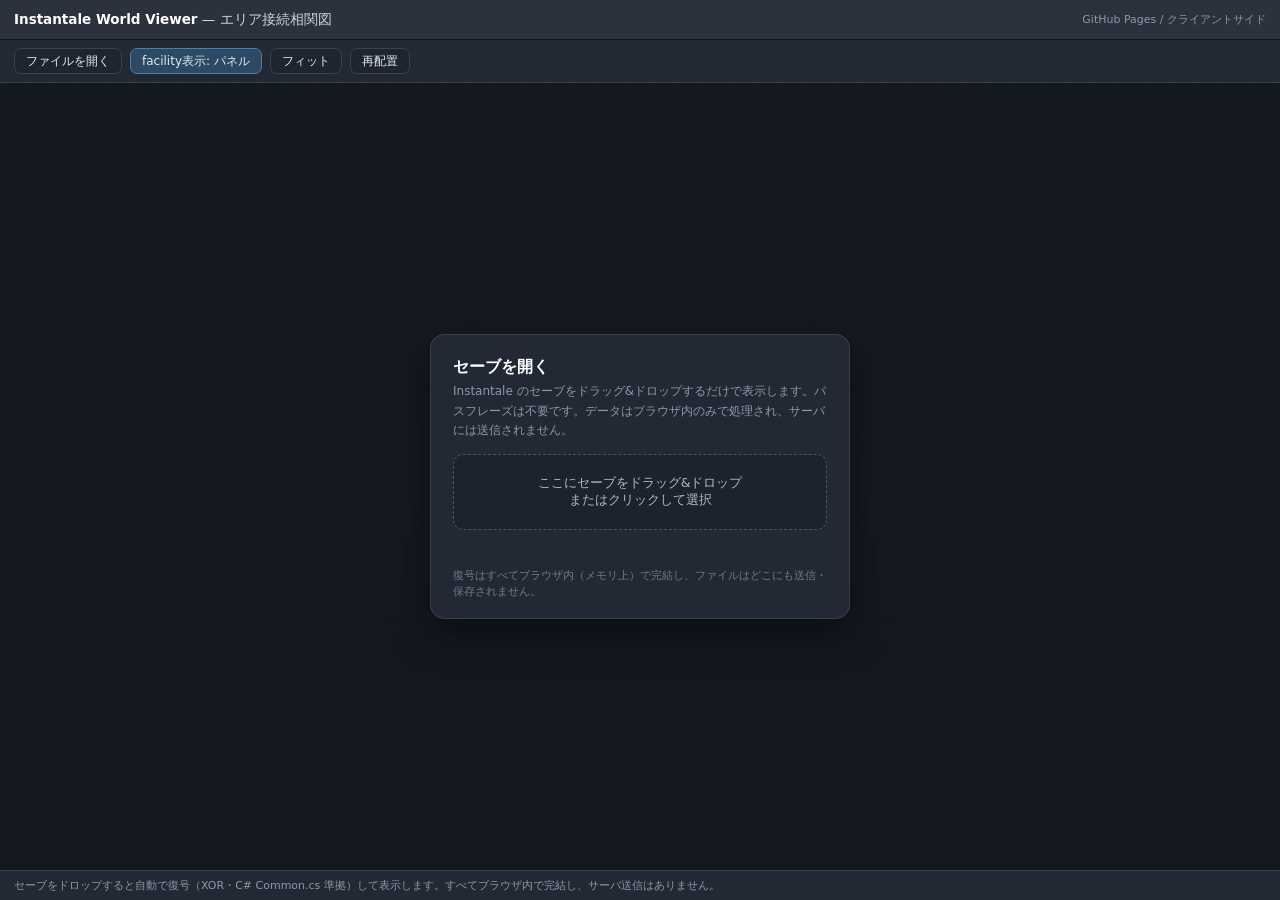
==== index.html @ 55f062a8 "v1 初回リリース" ====
<!DOCTYPE html>
<html lang="ja">
<head>
<meta charset="UTF-8">
<meta name="viewport" content="width=device-width, initial-scale=1.0">
<title>Instantale World Viewer</title>
<link rel="stylesheet" href="./styles.css">
</head>
<body>
<div class="app">
  <div class="titlebar">
    <span class="ttl"><b>Instantale World Viewer</b> — エリア接続相関図</span>
    <span class="spacer"></span>
    <span class="hint">GitHub Pages / クライアントサイド</span>
  </div>
  <div class="toolbar">
    <button class="btn" id="reopen">ファイルを開く</button>
    <button class="btn primary" id="toggle">facility表示: パネル</button>
    <button class="btn" id="fit">フィット</button>
    <button class="btn" id="relayout">再配置</button>
    <span class="legend" id="legend"></span>
  </div>
  <div class="stage" id="stage">
    <svg id="svg">
      <defs>
        <marker id="arrow" viewBox="0 0 10 10" refX="9" refY="5" markerWidth="6.5" markerHeight="6.5" orient="auto-start-reverse"><path d="M0,0 L10,5 L0,10 z" fill="var(--edge)"/></marker>
        <marker id="arrowhi" viewBox="0 0 10 10" refX="9" refY="5" markerWidth="7" markerHeight="7" orient="auto-start-reverse"><path d="M0,0 L10,5 L0,10 z" fill="var(--edge-hi)"/></marker>
        <pattern id="dots" width="26" height="26" patternUnits="userSpaceOnUse"><circle cx="1" cy="1" r="1" fill="#2c3340"/></pattern>
      </defs>
      <g id="world"><rect x="-4000" y="-4000" width="8000" height="8000" fill="url(#dots)"/>
        <g id="clinks"></g><g id="edges"></g><g id="children"></g><g id="nodes"></g></g>
    </svg>

    <div class="inspect" id="inspect">
      <h4 id="i-name">—</h4><div class="meta" id="i-id">id —</div>
      <div class="row"><span>接続</span><b id="i-adj">—</b></div>
      <div class="sub"><h5 id="i-subh">施設 / ダンジョン</h5><div id="i-sub"></div></div>
    </div>

    <div class="loader" id="loader">
      <div class="card">
        <h2>セーブを開く</h2>
        <p>Instantale のセーブをドラッグ&ドロップするだけで表示します。パスフレーズは不要です。データはブラウザ内のみで処理され、サーバには送信されません。</p>
        <div class="drop" id="drop">ここにセーブをドラッグ&ドロップ<br>またはクリックして選択</div>
        <input type="file" id="file" style="display:none">
        <div class="status" id="status"></div>
        <div class="priv">復号はすべてブラウザ内（メモリ上）で完結し、ファイルはどこにも送信・保存されません。</div>
      </div>
    </div>
  </div>
  <div class="footer">セーブをドロップすると自動で復号（XOR・C# Common.cs 準拠）して表示します。すべてブラウザ内で完結し、サーバ送信はありません。</div>
</div>
<script type="module" src="./js/main.js"></script>
</body>
</html>
---- styles.css ----
:root{
  --bg:#1b1f27;--panel:#232934;--panel-2:#1f2530;--line:#39414f;--ink:#e7ebf2;--ink-dim:#8d97a8;
  --edge:#5b6576;--edge-hi:#63c6da;--ring:#f1f4fa;--chrome:#2b323d;
  --fac:#d6a13a;--dun:#c25a78;--accent:#4d7ea8;--start:#e8e3c0;
}
*{box-sizing:border-box} html,body{margin:0;height:100%}
body{background:var(--bg);color:var(--ink);font-family:"Segoe UI","Hiragino Kaku Gothic ProN","Noto Sans JP",system-ui,sans-serif;-webkit-font-smoothing:antialiased;overflow:hidden}
.app{display:flex;flex-direction:column;height:100vh}
.titlebar{display:flex;align-items:center;gap:10px;height:40px;padding:0 14px;background:var(--chrome);border-bottom:1px solid #11151c}
.titlebar .ttl{font-size:13.5px;color:#cdd4df}.titlebar .ttl b{color:#fff;font-weight:600}
.titlebar .spacer{flex:1}.titlebar .hint{font-size:11px;color:var(--ink-dim)}
.toolbar{display:flex;align-items:center;gap:8px;flex-wrap:wrap;padding:8px 14px;background:var(--panel);border-bottom:1px solid var(--line)}
.btn{appearance:none;border:1px solid var(--line);background:var(--panel-2);color:var(--ink);font-size:12px;padding:6px 11px;border-radius:7px;cursor:pointer;font-family:inherit;line-height:1}
.btn:hover{border-color:#55617a;background:#28303d}.btn:active{transform:translateY(1px)}
.btn.primary{border-color:var(--accent);background:#2c4a63;color:#dcebf7}.btn.primary:hover{background:#34597a}
.legend{display:flex;align-items:center;gap:12px;margin-left:auto;font-size:11.5px;color:var(--ink-dim);flex-wrap:wrap}
.legend .sw{display:inline-flex;align-items:center;gap:6px}.legend i{width:11px;height:11px;border-radius:3px;display:inline-block}
.legend .di{width:10px;height:10px;display:inline-block;transform:rotate(45deg)}
.stage{position:relative;flex:1;overflow:hidden;background:radial-gradient(1200px 600px at 50% 40%,#222a36 0%,var(--bg) 62%)}
svg{display:block;width:100%;height:100%;touch-action:none;cursor:grab}svg.panning{cursor:grabbing}
.edge{stroke:var(--edge);stroke-width:1.7;fill:none;transition:stroke .12s,opacity .12s}
.edge.hi{stroke:var(--edge-hi);stroke-width:2.5}.edge.dim{opacity:.16}
.clink{stroke:#4b5360;stroke-width:1.1;opacity:.7}
.node{cursor:pointer}.node .pill{stroke:#11151c;stroke-width:1.5;filter:drop-shadow(0 2px 3px rgba(0,0,0,.45))}
.node .lab{font-size:12px;fill:#fff;dominant-baseline:central;pointer-events:none;font-weight:550}
.node .id{font-size:9.5px;fill:rgba(255,255,255,.66);dominant-baseline:central;pointer-events:none;font-family:"Consolas",monospace}
.node.dim{opacity:.26}.node.sel .pill{stroke:var(--ring);stroke-width:2.4}
.startring{fill:none;stroke:var(--ring);stroke-width:1.6;stroke-dasharray:3 3;opacity:.85}
.startbadge{font-size:9px;fill:var(--ring);dominant-baseline:central;text-anchor:middle;font-weight:700}
.child .mk{stroke:#11151c;stroke-width:1.2}.child .clab{font-size:9px;fill:#c9d1de;dominant-baseline:central;pointer-events:none}
.child.dim{opacity:.22}
.footer{font-size:11px;color:var(--ink-dim);padding:7px 14px;background:var(--panel);border-top:1px solid var(--line)}
.footer b{color:#aeb7c6;font-weight:600}
.inspect{position:absolute;right:12px;top:12px;width:330px;max-width:82vw;max-height:78vh;overflow:auto;background:rgba(31,37,48,.96);border:1px solid var(--line);border-radius:10px;padding:15px 17px;backdrop-filter:blur(4px);display:none;box-shadow:0 8px 22px rgba(0,0,0,.4)}
.inspect.on{display:block}.inspect h4{margin:0 0 3px;font-size:16px;color:#fff}
.inspect .meta{font-size:12.5px;color:var(--ink-dim);margin-bottom:11px}
.inspect .row{font-size:13.5px;display:flex;gap:7px;margin:4px 0;color:#cfd6e2}.inspect .row span{color:var(--ink-dim);min-width:48px}
.inspect .sub{margin-top:11px;border-top:1px solid var(--line);padding-top:10px}
.inspect .sub h5{margin:0 0 7px;font-size:12.5px;color:var(--ink-dim)}
.inspect .it{display:flex;align-items:center;gap:8px;font-size:13.5px;margin:5px 0}.inspect .it .mk{width:13px;height:13px;flex:0 0 auto}
.inspect .it .mk.f{background:var(--fac);border-radius:2px}.inspect .it .mk.d{background:var(--dun);transform:rotate(45deg)}
.inspect .it .tg{color:var(--ink-dim);flex:0 0 auto;margin-right:-3px;font-family:monospace}
/* Loader */
.loader{position:absolute;inset:0;display:flex;align-items:center;justify-content:center;background:rgba(20,24,31,.86);backdrop-filter:blur(3px);z-index:5}
.loader.off{display:none}
.card{width:min(420px,90vw);background:var(--panel);border:1px solid var(--line);border-radius:14px;padding:22px 22px 18px;box-shadow:0 14px 40px rgba(0,0,0,.5)}
.card h2{margin:0 0 4px;font-size:16px;color:#fff}
.card p{margin:0 0 14px;font-size:12px;color:var(--ink-dim);line-height:1.6}
.drop{border:1.5px dashed #4a5566;border-radius:10px;padding:20px;text-align:center;font-size:12.5px;color:#aeb8c8;background:#1d232d;cursor:pointer;transition:.15s}
.drop.over{border-color:var(--accent);background:#22303d;color:#dcebf7}
.field{margin-top:12px}.field label{display:block;font-size:11px;color:var(--ink-dim);margin-bottom:4px}
.field input{width:100%;background:#1d232d;border:1px solid var(--line);border-radius:8px;color:var(--ink);padding:9px 10px;font-size:13px;font-family:inherit}
.actions{display:flex;gap:8px;margin-top:14px}
.actions .btn{flex:1;text-align:center;padding:9px}
.status{margin-top:10px;font-size:11.5px;min-height:16px}.status.err{color:#e88}.status.ok{color:#8db}
.priv{margin-top:12px;font-size:10.5px;color:#6f7a8b;line-height:1.5}
.fname{margin-top:8px;font-size:11.5px;color:#bcd}
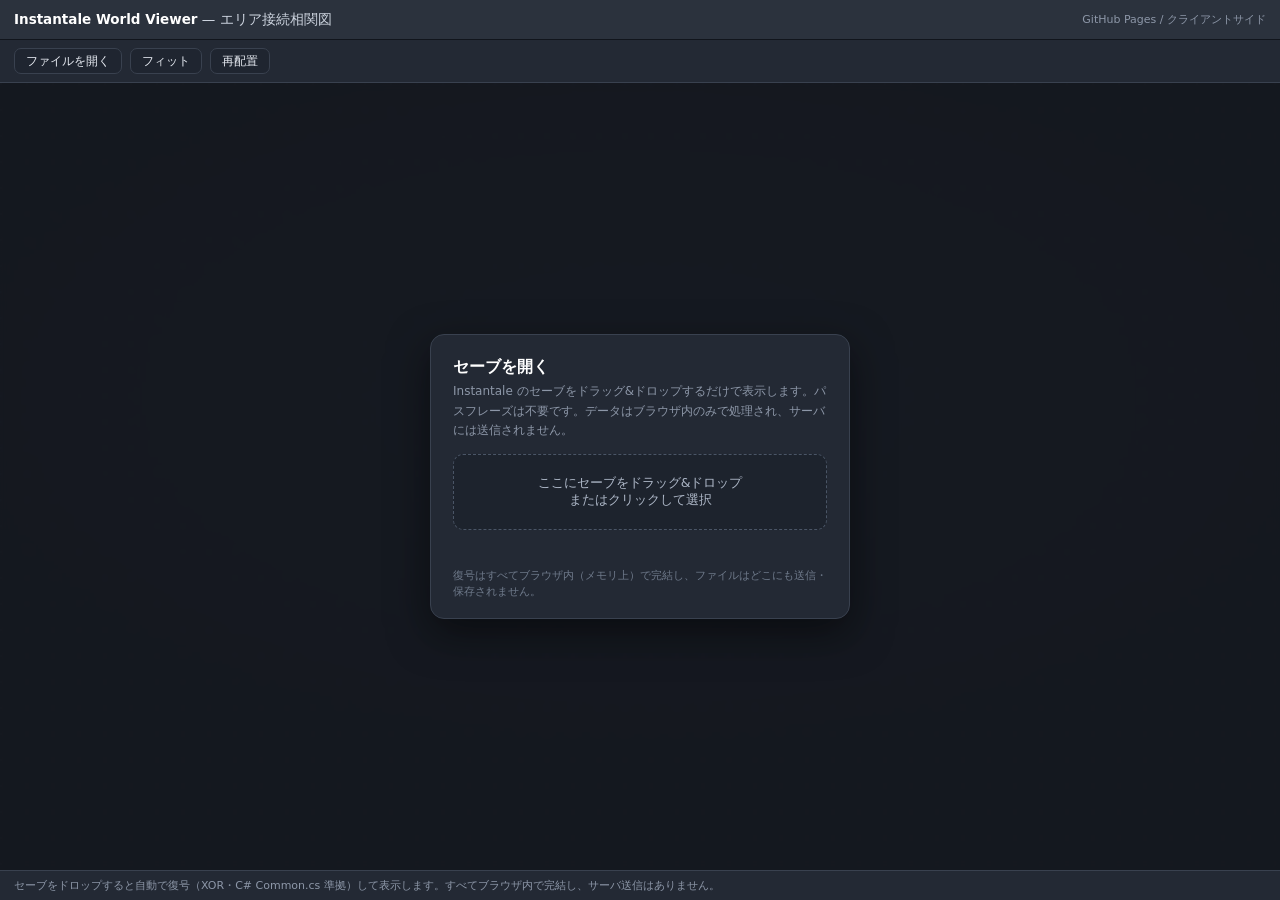
==== commit b8d2c736: "v1.1 施設の表示方法を改善" ====
--- a/index.html
+++ b/index.html
@@ -15,7 +15,7 @@
   </div>
   <div class="toolbar">
     <button class="btn" id="reopen">ファイルを開く</button>
-    <button class="btn primary" id="toggle">facility表示: パネル</button>
+    <button class="btn primary" id="back" style="display:none">← エリア相関図に戻る</button>
     <button class="btn" id="fit">フィット</button>
     <button class="btn" id="relayout">再配置</button>
     <span class="legend" id="legend"></span>
@@ -28,13 +28,14 @@
         <pattern id="dots" width="26" height="26" patternUnits="userSpaceOnUse"><circle cx="1" cy="1" r="1" fill="#2c3340"/></pattern>
       </defs>
       <g id="world"><rect x="-4000" y="-4000" width="8000" height="8000" fill="url(#dots)"/>
-        <g id="clinks"></g><g id="edges"></g><g id="children"></g><g id="nodes"></g></g>
+        <g id="clinks"></g><g id="cedges"></g><g id="edges"></g><g id="children"></g><g id="nodes"></g></g>
     </svg>
 
     <div class="inspect" id="inspect">
       <h4 id="i-name">—</h4><div class="meta" id="i-id">id —</div>
       <div class="row"><span>接続</span><b id="i-adj">—</b></div>
       <div class="sub"><h5 id="i-subh">施設 / ダンジョン</h5><div id="i-sub"></div></div>
+      <div class="phint" id="i-hint"></div>
     </div>
 
     <div class="loader" id="loader">
--- a/styles.css
+++ b/styles.css
@@ -21,17 +21,18 @@
 .edge{stroke:var(--edge);stroke-width:1.7;fill:none;transition:stroke .12s,opacity .12s}
 .edge.hi{stroke:var(--edge-hi);stroke-width:2.5}.edge.dim{opacity:.16}
 .clink{stroke:#4b5360;stroke-width:1.1;opacity:.7}
+.cedge{stroke:var(--fac);stroke-width:1.6;opacity:.55;fill:none}
 .node{cursor:pointer}.node .pill{stroke:#11151c;stroke-width:1.5;filter:drop-shadow(0 2px 3px rgba(0,0,0,.45))}
 .node .lab{font-size:12px;fill:#fff;dominant-baseline:central;pointer-events:none;font-weight:550}
 .node .id{font-size:9.5px;fill:rgba(255,255,255,.66);dominant-baseline:central;pointer-events:none;font-family:"Consolas",monospace}
 .node.dim{opacity:.26}.node.sel .pill{stroke:var(--ring);stroke-width:2.4}
 .startring{fill:none;stroke:var(--ring);stroke-width:1.6;stroke-dasharray:3 3;opacity:.85}
 .startbadge{font-size:9px;fill:var(--ring);dominant-baseline:central;text-anchor:middle;font-weight:700}
-.child .mk{stroke:#11151c;stroke-width:1.2}.child .clab{font-size:9px;fill:#c9d1de;dominant-baseline:central;pointer-events:none}
+.child{cursor:grab}.child .mk{stroke:#11151c;stroke-width:1.2}.child .clab{font-size:9px;fill:#c9d1de;dominant-baseline:central;pointer-events:none}
 .child.dim{opacity:.22}
 .footer{font-size:11px;color:var(--ink-dim);padding:7px 14px;background:var(--panel);border-top:1px solid var(--line)}
 .footer b{color:#aeb7c6;font-weight:600}
-.inspect{position:absolute;right:12px;top:12px;width:330px;max-width:82vw;max-height:78vh;overflow:auto;background:rgba(31,37,48,.96);border:1px solid var(--line);border-radius:10px;padding:15px 17px;backdrop-filter:blur(4px);display:none;box-shadow:0 8px 22px rgba(0,0,0,.4)}
+.inspect{position:absolute;right:12px;top:12px;width:330px;max-width:82vw;max-height:78vh;overflow:auto;background:rgba(31,37,48,.96);border:1px solid var(--line);border-radius:10px;padding:15px 17px;backdrop-filter:blur(4px);display:none;box-shadow:0 8px 22px rgba(0,0,0,.4);pointer-events:none}
 .inspect.on{display:block}.inspect h4{margin:0 0 3px;font-size:16px;color:#fff}
 .inspect .meta{font-size:12.5px;color:var(--ink-dim);margin-bottom:11px}
 .inspect .row{font-size:13.5px;display:flex;gap:7px;margin:4px 0;color:#cfd6e2}.inspect .row span{color:var(--ink-dim);min-width:48px}
@@ -40,6 +41,8 @@
 .inspect .it{display:flex;align-items:center;gap:8px;font-size:13.5px;margin:5px 0}.inspect .it .mk{width:13px;height:13px;flex:0 0 auto}
 .inspect .it .mk.f{background:var(--fac);border-radius:2px}.inspect .it .mk.d{background:var(--dun);transform:rotate(45deg)}
 .inspect .it .tg{color:var(--ink-dim);flex:0 0 auto;margin-right:-3px;font-family:monospace}
+.inspect .phint{margin-top:11px;border-top:1px solid var(--line);padding-top:9px;font-size:11.5px;color:var(--accent)}
+.inspect .phint:empty{display:none}
 /* Loader */
 .loader{position:absolute;inset:0;display:flex;align-items:center;justify-content:center;background:rgba(20,24,31,.86);backdrop-filter:blur(3px);z-index:5}
 .loader.off{display:none}
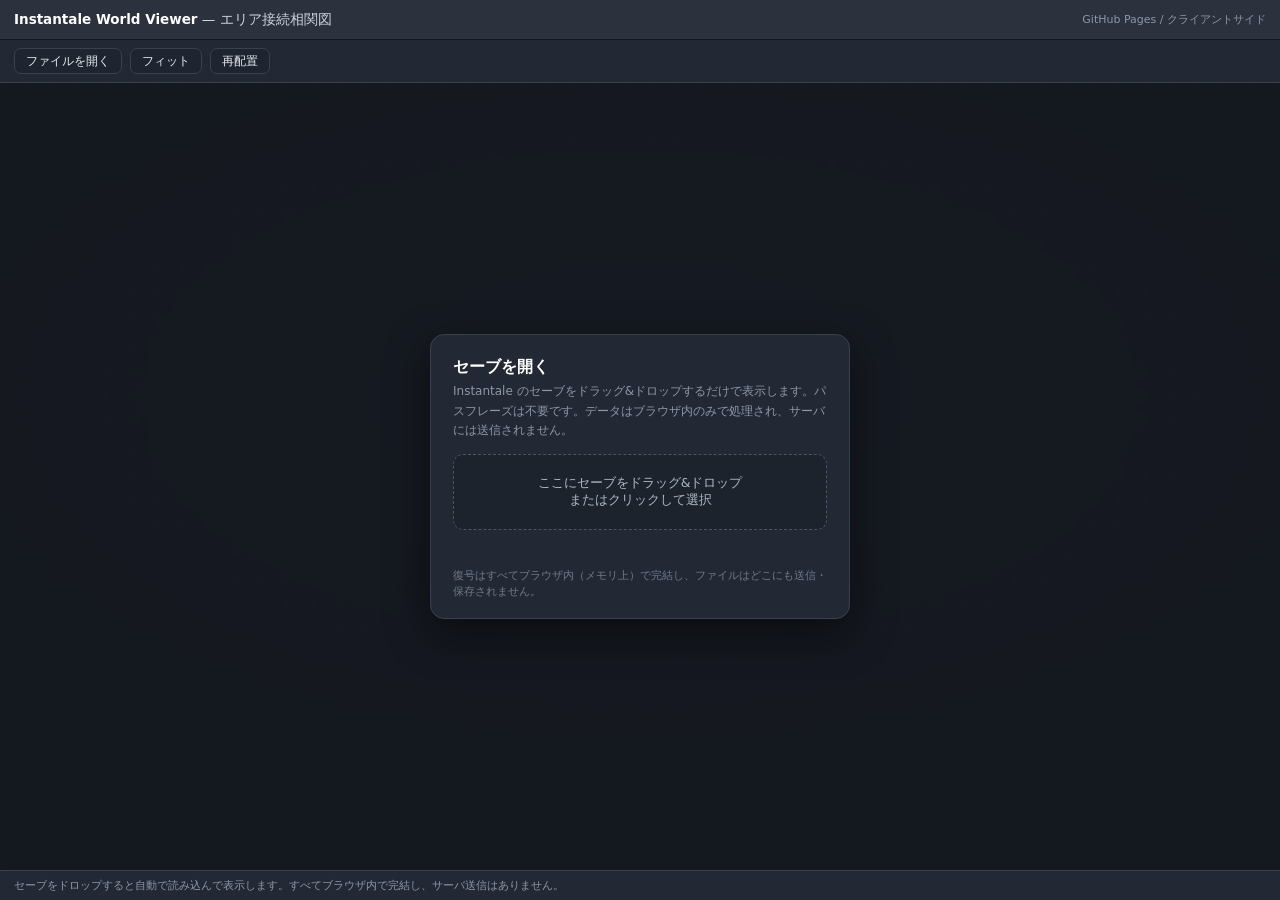
==== commit 9c412a70: "v1.1 不要な記載削除、コメント整備" ====
--- a/index.html
+++ b/index.html
@@ -49,7 +49,7 @@
       </div>
     </div>
   </div>
-  <div class="footer">セーブをドロップすると自動で復号（XOR・C# Common.cs 準拠）して表示します。すべてブラウザ内で完結し、サーバ送信はありません。</div>
+  <div class="footer">セーブをドロップすると自動で読み込んで表示します。すべてブラウザ内で完結し、サーバ送信はありません。</div>
 </div>
 <script type="module" src="./js/main.js"></script>
 </body>
--- a/styles.css
+++ b/styles.css
@@ -1,7 +1,7 @@
 :root{
   --bg:#1b1f27;--panel:#232934;--panel-2:#1f2530;--line:#39414f;--ink:#e7ebf2;--ink-dim:#8d97a8;
   --edge:#5b6576;--edge-hi:#63c6da;--ring:#f1f4fa;--chrome:#2b323d;
-  --fac:#d6a13a;--dun:#c25a78;--accent:#4d7ea8;--start:#e8e3c0;
+  --fac:#d6a13a;--dun:#c25a78;--accent:#4d7ea8;--start:#7a6a2e;
 }
 *{box-sizing:border-box} html,body{margin:0;height:100%}
 body{background:var(--bg);color:var(--ink);font-family:"Segoe UI","Hiragino Kaku Gothic ProN","Noto Sans JP",system-ui,sans-serif;-webkit-font-smoothing:antialiased;overflow:hidden}
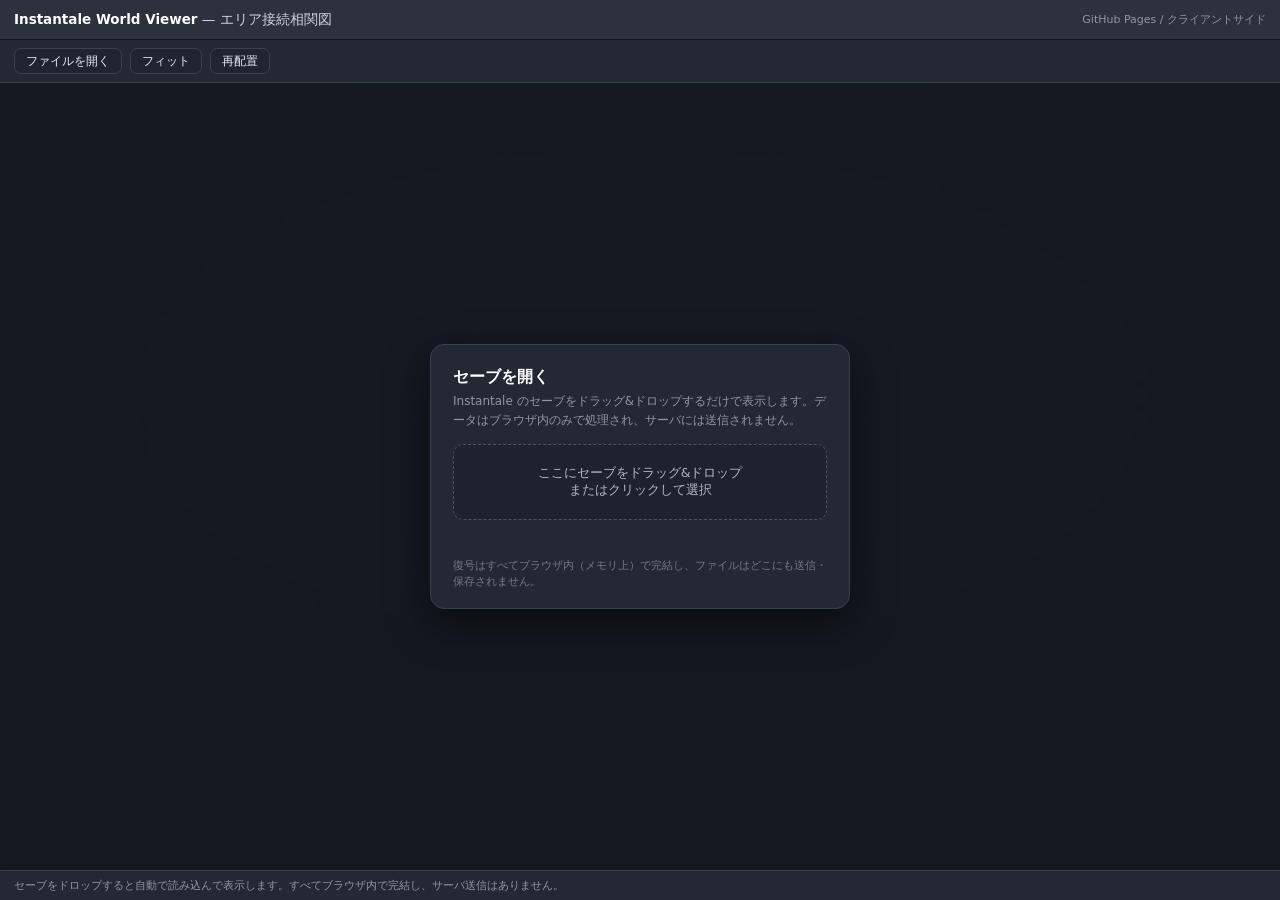
==== commit ac4634e9: "v1.1 さらに不要な記載を削除" ====
--- a/index.html
+++ b/index.html
@@ -41,7 +41,7 @@
     <div class="loader" id="loader">
       <div class="card">
         <h2>セーブを開く</h2>
-        <p>Instantale のセーブをドラッグ&ドロップするだけで表示します。パスフレーズは不要です。データはブラウザ内のみで処理され、サーバには送信されません。</p>
+        <p>Instantale のセーブをドラッグ&ドロップするだけで表示します。データはブラウザ内のみで処理され、サーバには送信されません。</p>
         <div class="drop" id="drop">ここにセーブをドラッグ&ドロップ<br>またはクリックして選択</div>
         <input type="file" id="file" style="display:none">
         <div class="status" id="status"></div>
